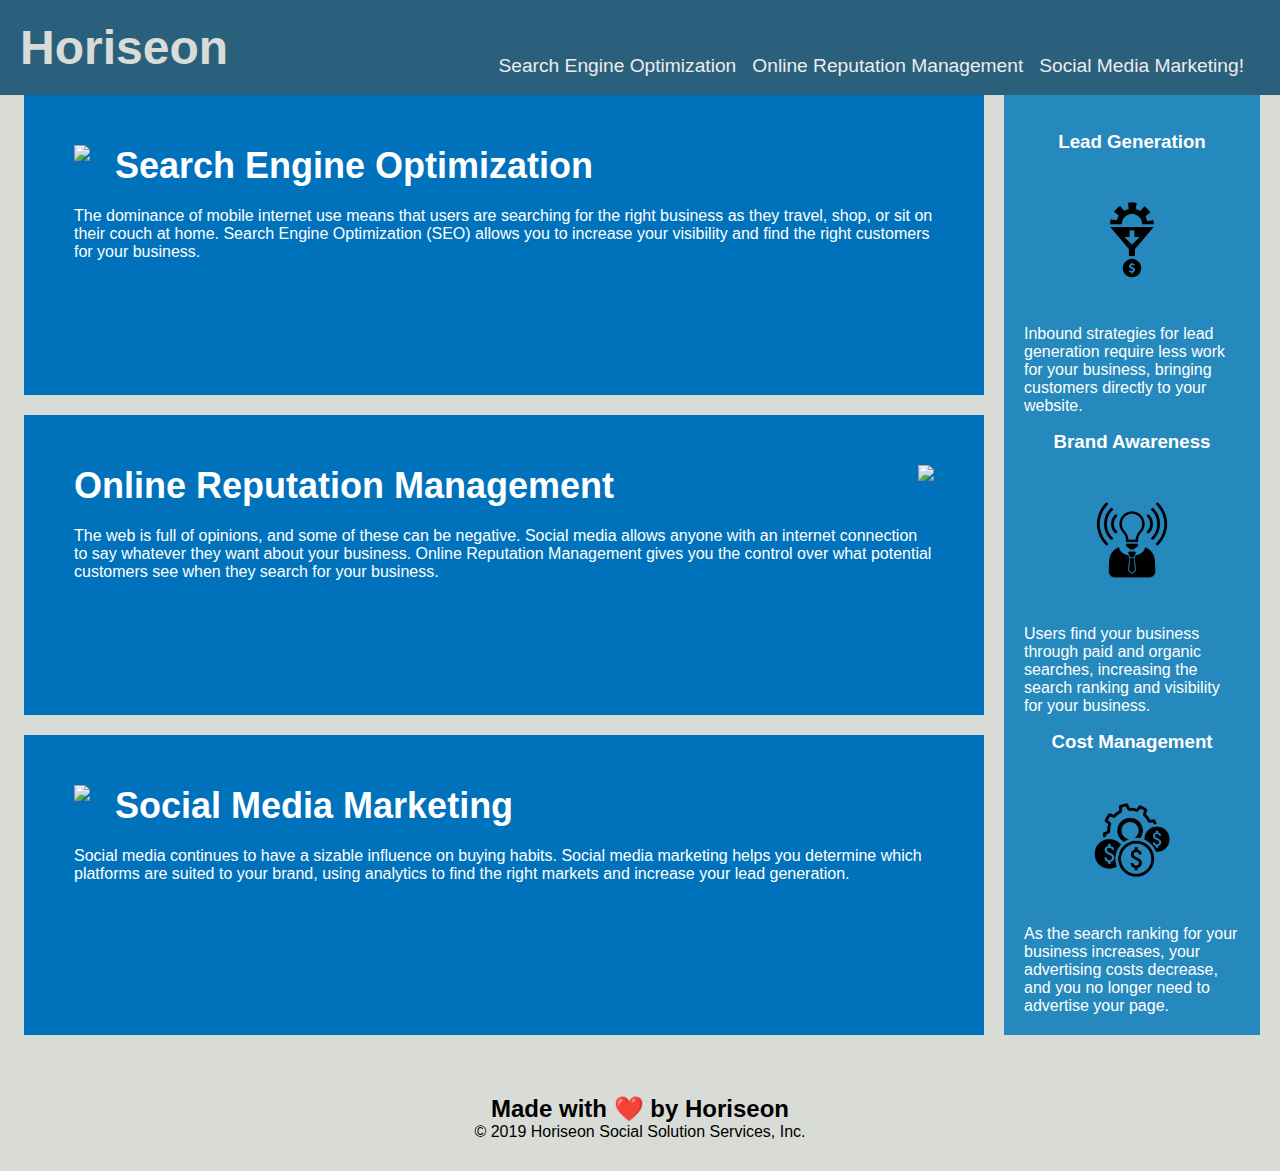
==== index.html @ 7b0e34b1 "removed h2 css value from footer" ====
<!DOCTYPE html>
<html lang="en-gb">

<head>
    <meta charset="UTF-8" />
    <link rel="stylesheet" href="starter\assets\css\style.css">
    <title>Horiseon</title>
</head>
<!--replaced div with header-->
<!--replaced div with nav-->
<!--removed the span as it is not needed-->

<body>
    <header class="header">
        <h1>Horiseon</h1>
        <nav id="navigation">
            <a href="#social-media-marketing" id="smm">Social Media Marketing!</a>
            <a href="#online-reputation-management" id="opm">Online Reputation Management</a>
            <a href="#search-engine-optimization" id="seo">Search Engine Optimization</a>
        </nav>
    </header>

    <!--replaced div with img/adusted the width-->
    <!--needed to readjust the immages path as index file was moved out of folder as it helps with deployement/adjusted-->

    <img src="starter\assets\images\digital-marketing-meeting.jpg" width="100%" alt="">
    <!--replaced div with section and article tags-->

    <section class="content">
        <article class="search-engine-optimization">

            <!--adjusted-->
            <img src="starter\assets\images\search-engine-optimization.jpg" class="float-left" />
            <h2>Search Engine Optimization</h2>

            <p>
                The dominance of mobile internet use means that users are searching for the right business as they
                travel, shop, or sit on their couch at home. Search Engine Optimization (SEO) allows you to increase
                your visibility and find the right customers for your business.
            </p>

        </article>

        <article id="online-reputation-management" class="online-reputation-management">

            <!--adjusted-->
            <img src="starter\assets\images\online-reputation-management.jpg" class="float-right" />
            <h2>Online Reputation Management</h2>

            <p>
                The web is full of opinions, and some of these can be negative. Social media allows anyone with an
                internet connection to say whatever they want about your business. Online Reputation Management gives
                you the control over what potential customers see when they search for your business.
            </p>

        </article>

        <article id="social-media-marketing" class="social-media-marketing">

            <!--adjusted-->
            <img src="starter\assets\images\social-media-marketing.jpg" class="float-left" />
            <h2>Social Media Marketing</h2>
            <p>
                Social media continues to have a sizable influence on buying habits. Social media marketing helps you
                determine which platforms are suited to your brand, using analytics to find the right markets and
                increase your lead generation.
            </p>
        </article>

    </section>


    <!--replaced divs for section tags-->
    <!---replaced divs for article tags-->
    <section class="benefits">
        <article class="benefit-lead">
            <h3>Lead Generation</h3>
            <!--adjusted-->
            <img src="starter\assets\images\lead-generation.png" class="benefit-images" />
            <p>
                Inbound strategies for lead generation require less work for your business, bringing customers directly
                to your website.
            </p>
        </article>

        <article class="benefit-brand">
            <h3>Brand Awareness</h3>
            <!--adjusted-->
            <img src="starter\assets\images\brand-awareness.png" class="benefit-images" />
            <p>
                Users find your business through paid and organic searches, increasing the search ranking and visibility
                for your business.
            </p>
        </article>

        <article class="benefit-cost">
            <h3>Cost Management</h3>
            <!--adjusted-->
            <img src="starter\assets\images\cost-management.png" class="benefit-images">
            <p>
                As the search ranking for your business increases, your advertising costs decrease, and you no longer
                need to advertise your page.
            </p>
        </article>
    </section>

    <!--replaced div for footer tag-->
    <footer class="footer">
        <h2>Made with ❤️️ by Horiseon</h2>
        <p>
            &copy; 2019 Horiseon Social Solution Services, Inc.
        </p>
    </footer>
</body>

</html>
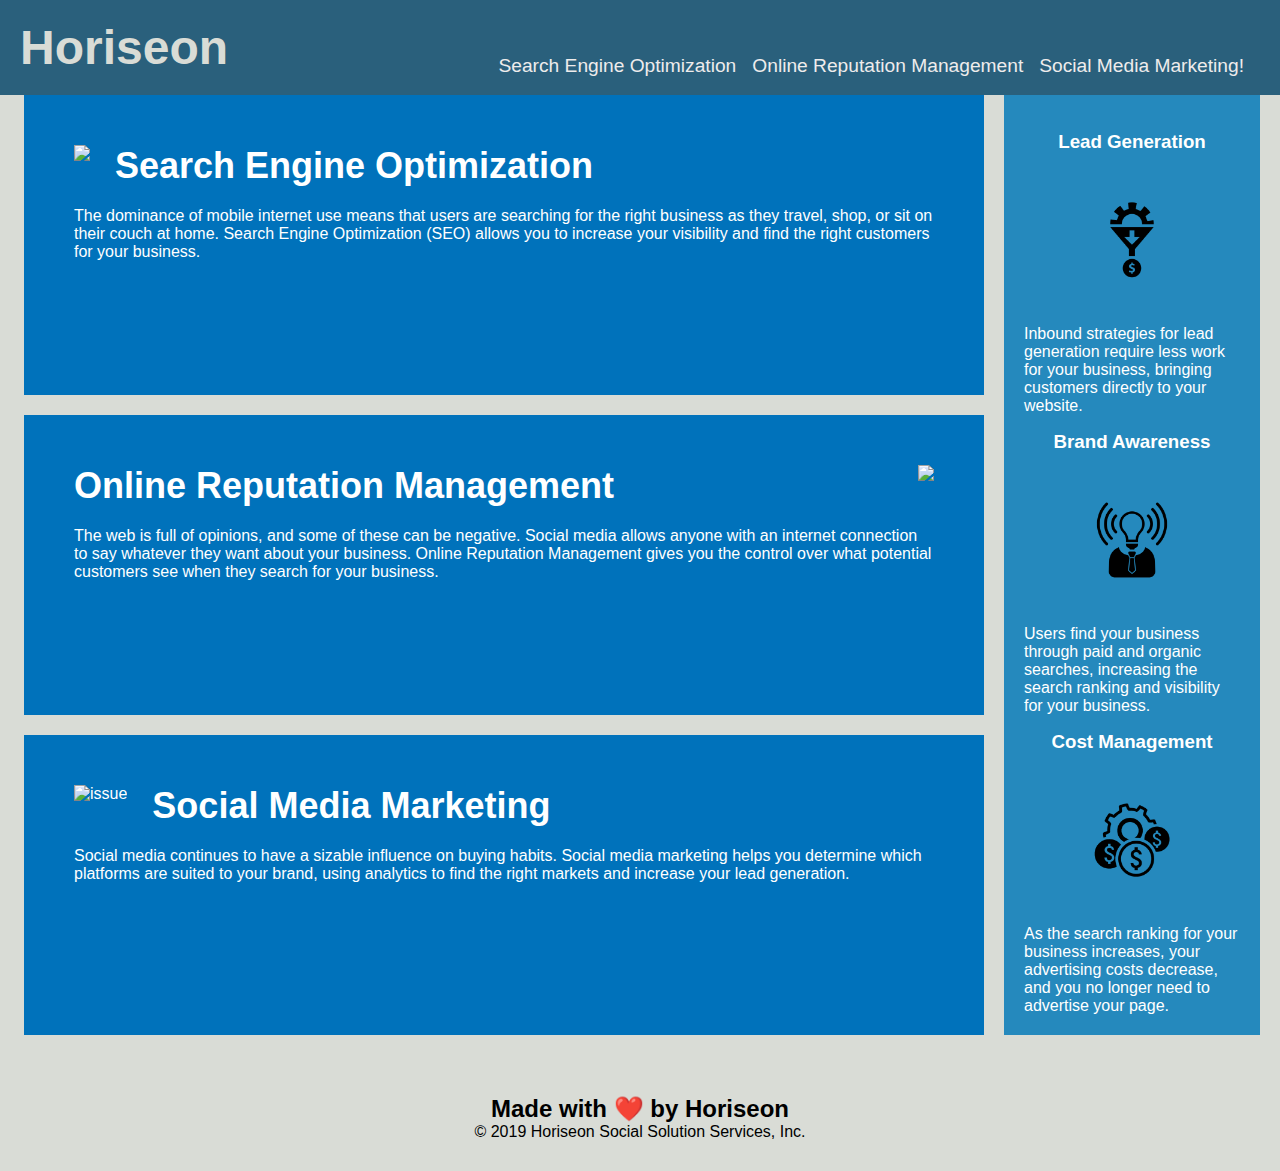
==== commit f0ba2c6f: "issue reconstruction" ====
--- a/index.html
+++ b/index.html
@@ -58,7 +58,7 @@
         <article id="social-media-marketing" class="social-media-marketing">
 
             <!--adjusted-->
-            <img src="starter\assets\images\social-media-marketing.jpg" class="float-left" />
+            <img src="" class="float-left" alt="issue"/>
             <h2>Social Media Marketing</h2>
             <p>
                 Social media continues to have a sizable influence on buying habits. Social media marketing helps you
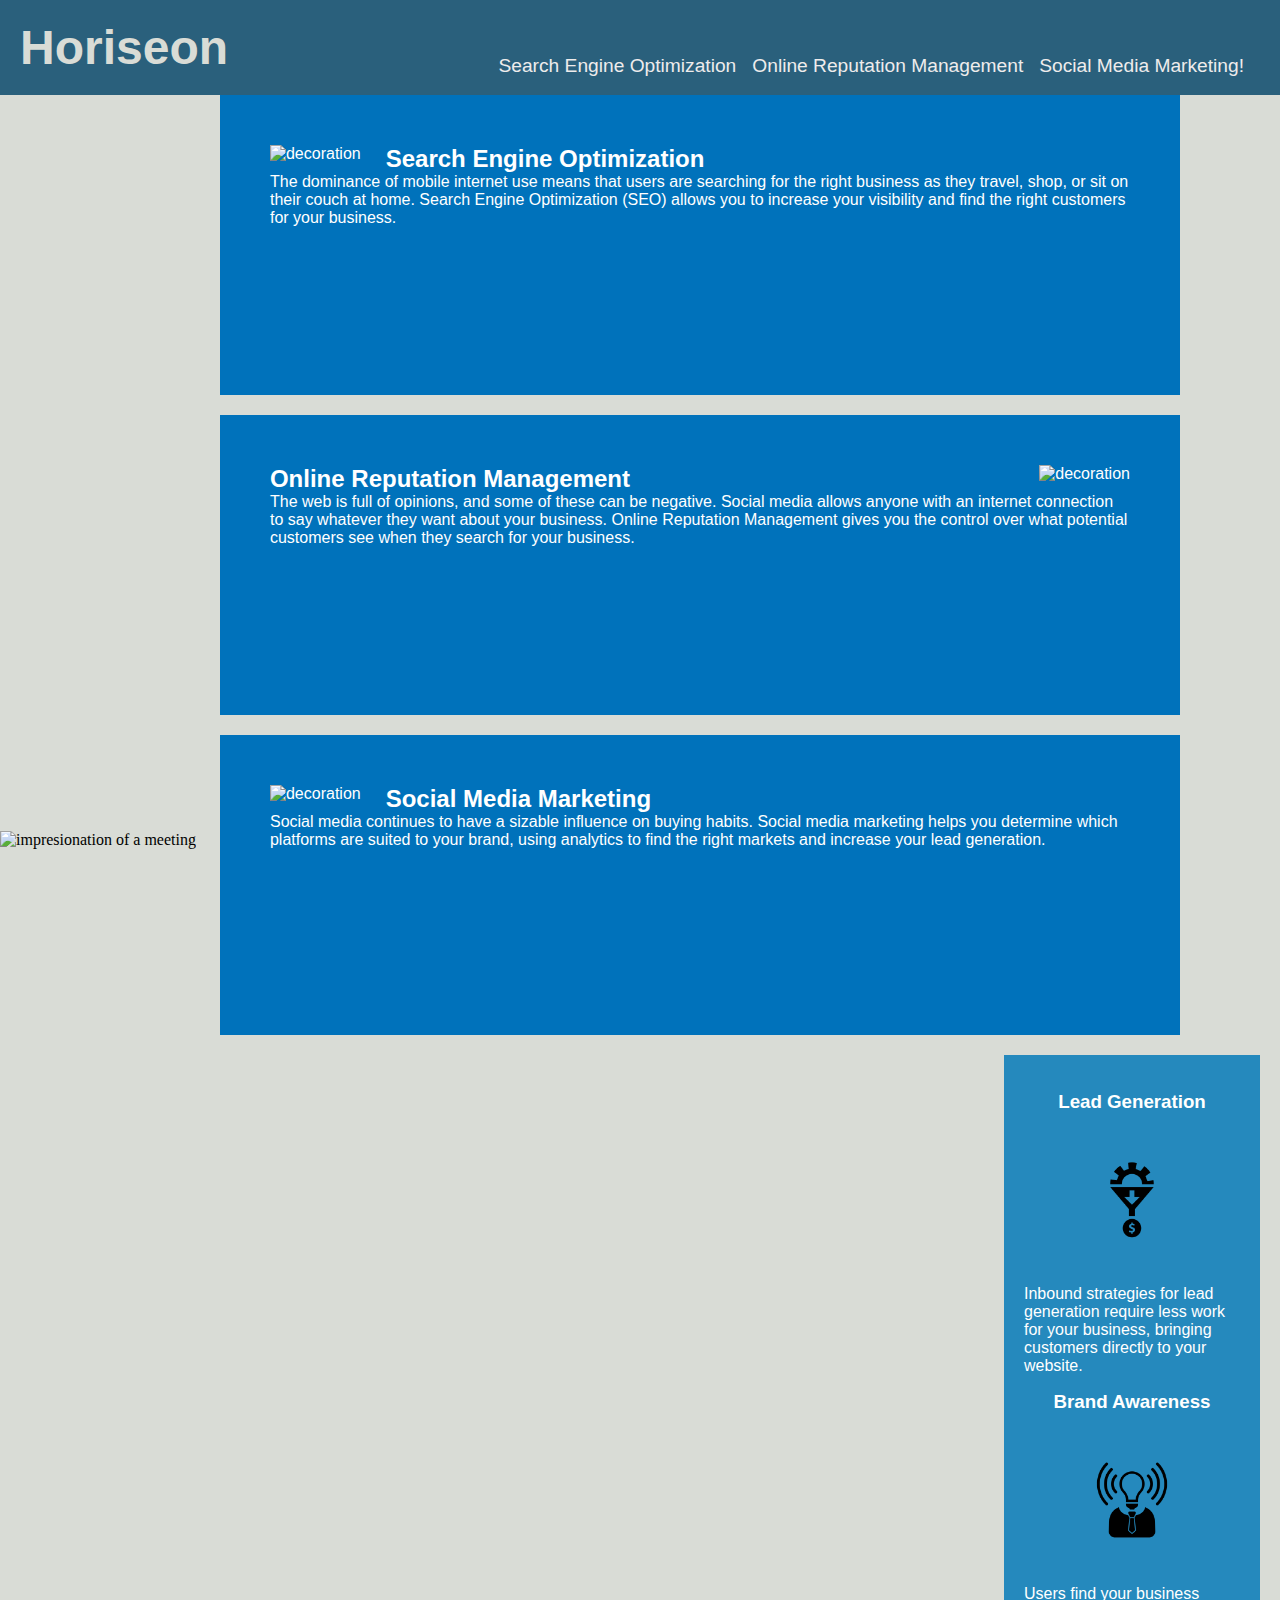
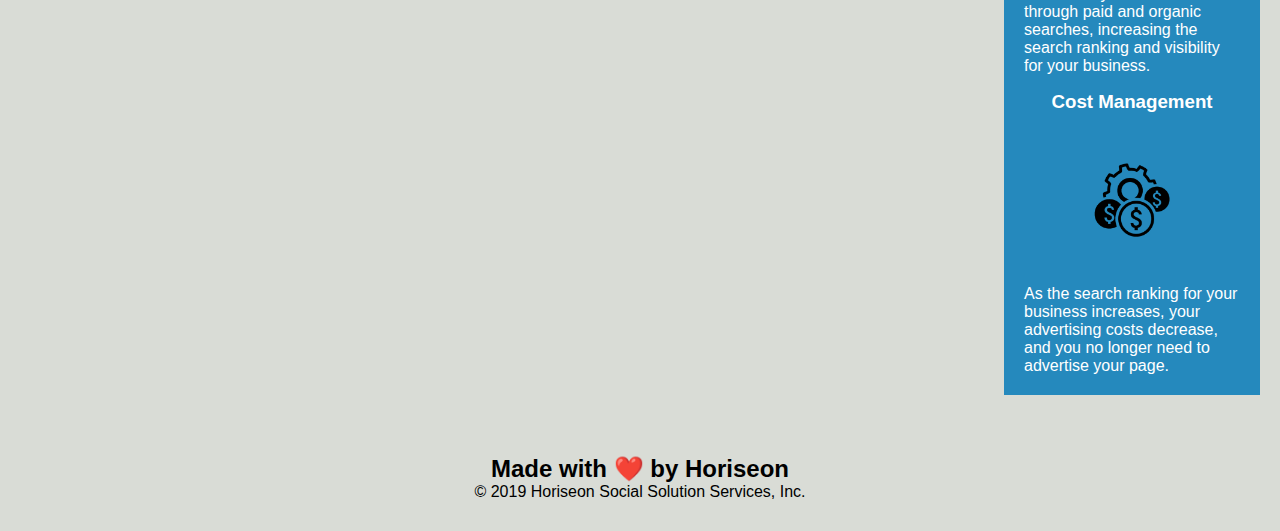
==== commit 423a7d63: "added accesibility to images" ====
--- a/index.html
+++ b/index.html
@@ -22,15 +22,16 @@
 
     <!--replaced div with img/adusted the width-->
     <!--needed to readjust the immages path as index file was moved out of folder as it helps with deployement/adjusted-->
-
-    <img src="starter\assets\images\digital-marketing-meeting.jpg" width="100%" alt="">
+    <!--added alt(decoration only)-->
+    <img src="starter\assets\images\digital-marketing-meeting.jpg" width="100%" alt="impresionation of a meeting">
     <!--replaced div with section and article tags-->
 
     <section class="content">
         <article class="search-engine-optimization">
 
             <!--adjusted-->
-            <img src="starter\assets\images\search-engine-optimization.jpg" class="float-left" />
+                <!--added alt(decoration only)-->
+            <img src="starter\assets\images\search-engine-optimization.jpg" class="float-left" alt="decoration" />
             <h2>Search Engine Optimization</h2>
 
             <p>
@@ -44,7 +45,9 @@
         <article id="online-reputation-management" class="online-reputation-management">
 
             <!--adjusted-->
-            <img src="starter\assets\images\online-reputation-management.jpg" class="float-right" />
+                <!--added alt(decoration only)-->
+
+            <img src="starter\assets\images\online-reputation-management.jpg" class="float-right" alt="decoration"/>
             <h2>Online Reputation Management</h2>
 
             <p>
@@ -58,7 +61,9 @@
         <article id="social-media-marketing" class="social-media-marketing">
 
             <!--adjusted-->
-            <img src="" class="float-left" alt="issue"/>
+                <!--added alt(decoration only)-->
+
+            <img src="starter/assets/images/social-media-marketing.jpg" class="float-left" alt="decoration"/>
             <h2>Social Media Marketing</h2>
             <p>
                 Social media continues to have a sizable influence on buying habits. Social media marketing helps you
@@ -76,7 +81,8 @@
         <article class="benefit-lead">
             <h3>Lead Generation</h3>
             <!--adjusted-->
-            <img src="starter\assets\images\lead-generation.png" class="benefit-images" />
+            <!--added alt Attribute-->
+            <img src="starter\assets\images\lead-generation.png" class="benefit-images" alt="marketing funnel"/>
             <p>
                 Inbound strategies for lead generation require less work for your business, bringing customers directly
                 to your website.
@@ -86,7 +92,9 @@
         <article class="benefit-brand">
             <h3>Brand Awareness</h3>
             <!--adjusted-->
-            <img src="starter\assets\images\brand-awareness.png" class="benefit-images" />
+                        <!--added alt Attribute-->
+
+            <img src="starter\assets\images\brand-awareness.png" class="benefit-images" alt="awareness"/>
             <p>
                 Users find your business through paid and organic searches, increasing the search ranking and visibility
                 for your business.
@@ -96,7 +104,9 @@
         <article class="benefit-cost">
             <h3>Cost Management</h3>
             <!--adjusted-->
-            <img src="starter\assets\images\cost-management.png" class="benefit-images">
+                        <!--added alt Attribute-->
+
+            <img src="starter\assets\images\cost-management.png" class="benefit-images" alt="cost management">
             <p>
                 As the search ranking for your business increases, your advertising costs decrease, and you no longer
                 need to advertise your page.
